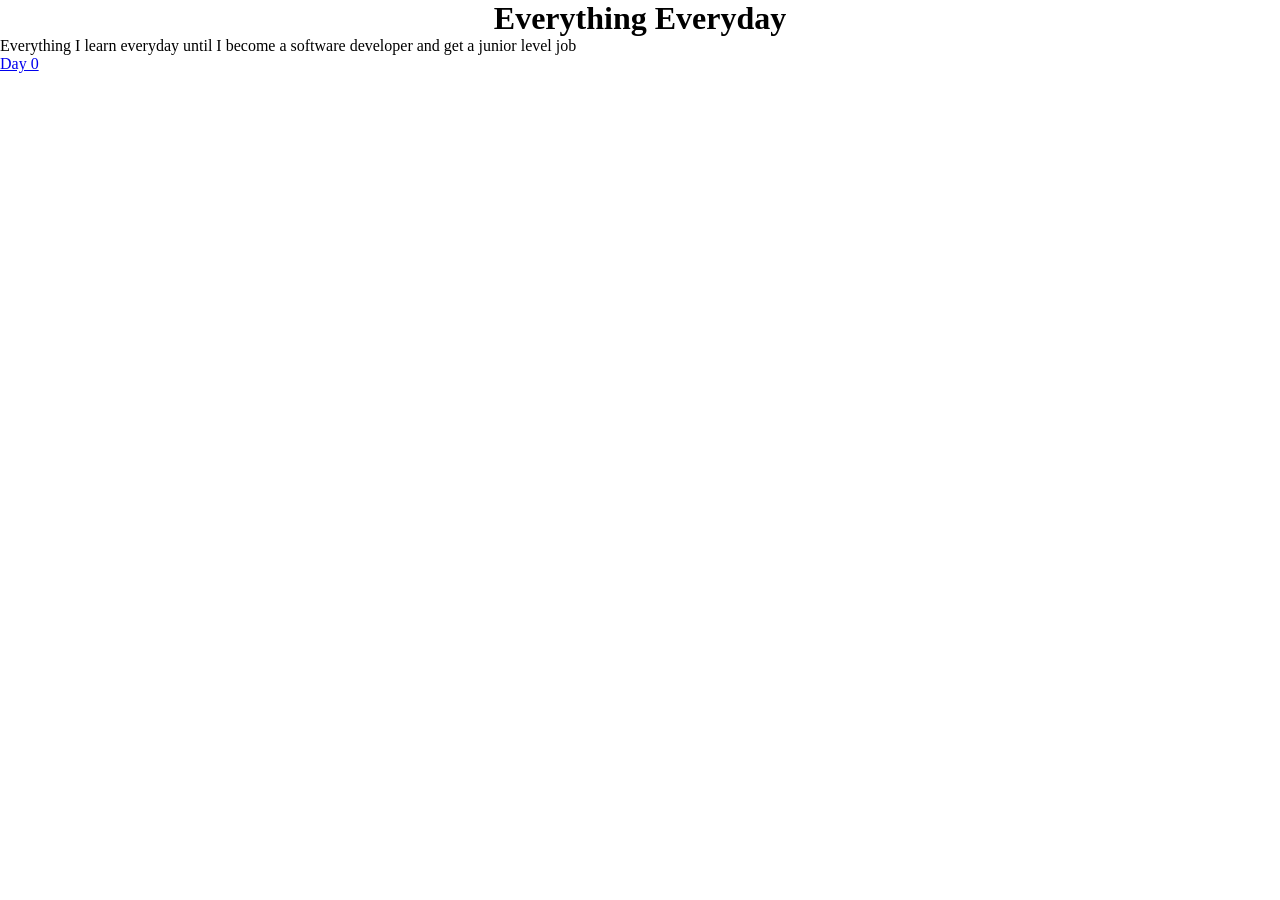
==== index.html @ 83730cad "add initial HTML structure for index and day-0 pages with basic styles" ====
<!doctype html>
<html lang="en">
  <head>
    <meta charset="UTF-8" />
    <meta name="viewport" content="width=device-width, initial-scale=1.0" />
    <link rel="stylesheet" href="styles.css" />
    <title>Everything Everyday</title>
  </head>
  <body>
    <header>
      <h1>Everything Everyday</h1>
      <p>
        Everything I learn everyday until I become a software developer and get
        a junior level job
      </p>
      <div class="days-links-container">
        <div class="days-link">
          <a href="webpages/day-0.html">Day 0</a>
        </div>
      </div>
    </header>
  </body>
</html>
---- styles.css ----
* {
  margin: 0;
  padding: 0;
  box-sizing: border-box;
}

h1 {
  text-align: center;
}
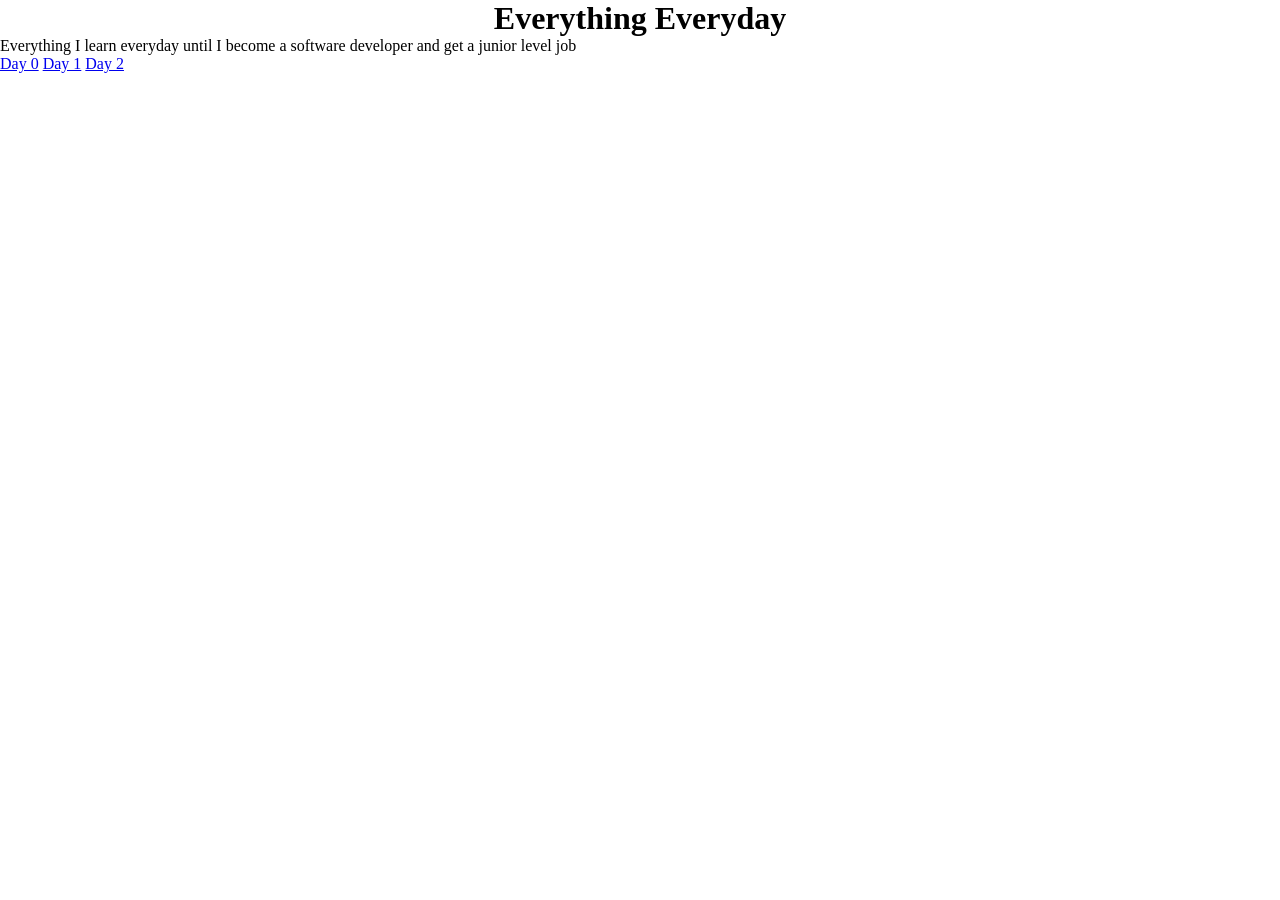
==== commit 35583752: "add day-2 HTML page with styles and interactive elements" ====
--- a/index.html
+++ b/index.html
@@ -16,6 +16,8 @@
       <div class="days-links-container">
         <div class="days-link">
           <a href="webpages/day-0.html">Day 0</a>
+          <a href="webpages/day-1.html">Day 1</a>
+          <a href="webpages/day-2.html">Day 2</a>
         </div>
       </div>
     </header>
--- a/styles.css
+++ b/styles.css
@@ -7,3 +7,41 @@
 h1 {
   text-align: center;
 }
+
+/* Day 1 */
+.day-1 {
+  position: relative;
+}
+
+.triangle {
+  /* set position first */
+  position: absolute;
+  left: 30px;
+  top: 40px;
+  /* set the borders */
+  border-left: 35px solid transparent;
+  border-right: 35px solid transparent;
+  border-bottom: 70px solid rgb(2, 21, 231);
+}
+
+.triangle-medium {
+  position: absolute;
+  left: 150px;
+  top: 40px;
+  border-left: 50px solid transparent;
+  border-right: 50px solid transparent;
+  border-bottom: 75px solid green;
+}
+
+.triangle-half {
+  position: absolute;
+  top: 50px;
+  left: 300px;
+  border-left: 50px solid transparent;
+  border-bottom: 60px solid red;
+}
+
+.day-1-1 {
+  position: relative;
+  top: 100px;
+}
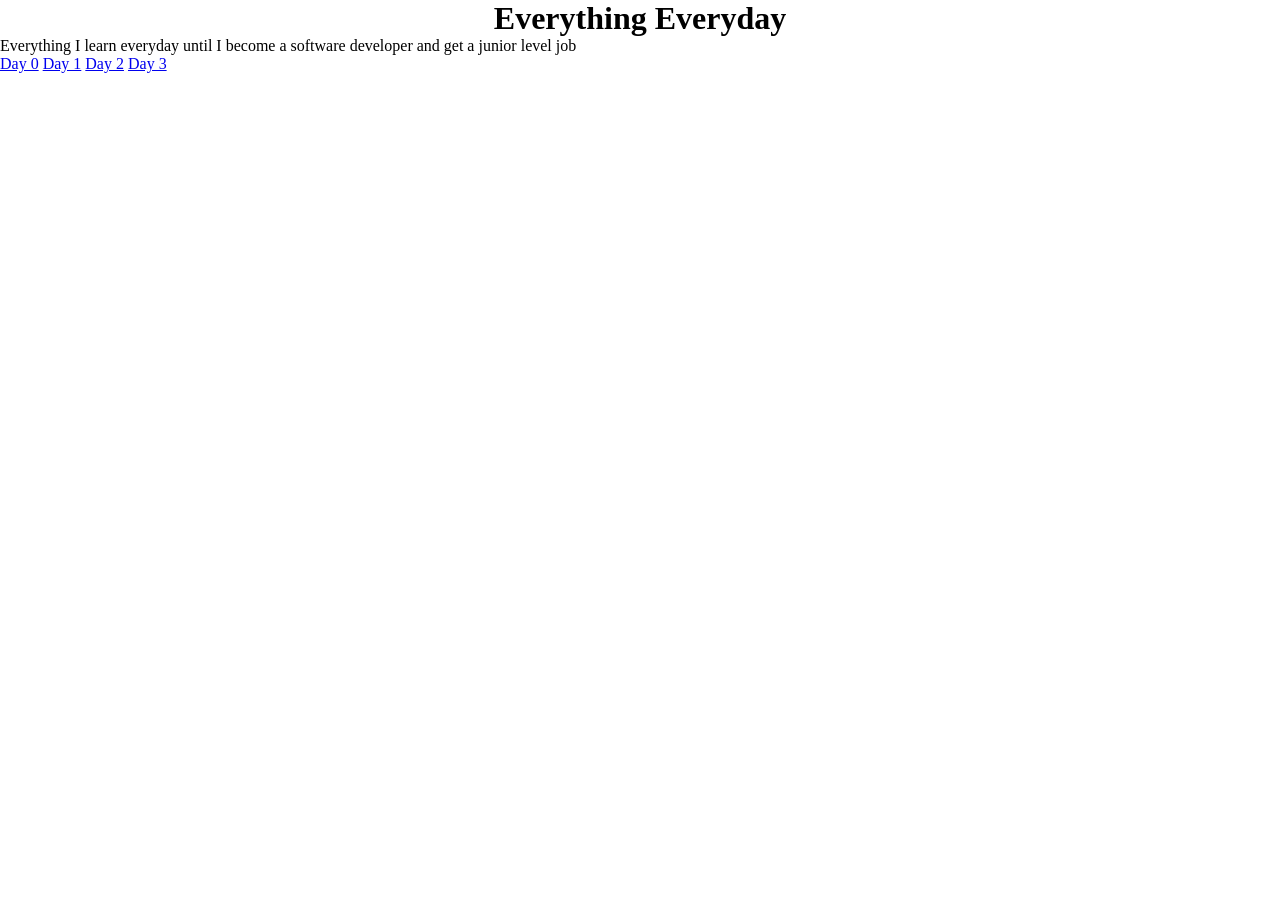
==== commit ef27166d: "add day-3 HTML page with styles and interactive elements" ====
--- a/index.html
+++ b/index.html
@@ -18,6 +18,7 @@
           <a href="webpages/day-0.html">Day 0</a>
           <a href="webpages/day-1.html">Day 1</a>
           <a href="webpages/day-2.html">Day 2</a>
+          <a href="webpages/day-3.html">Day 3</a>
         </div>
       </div>
     </header>
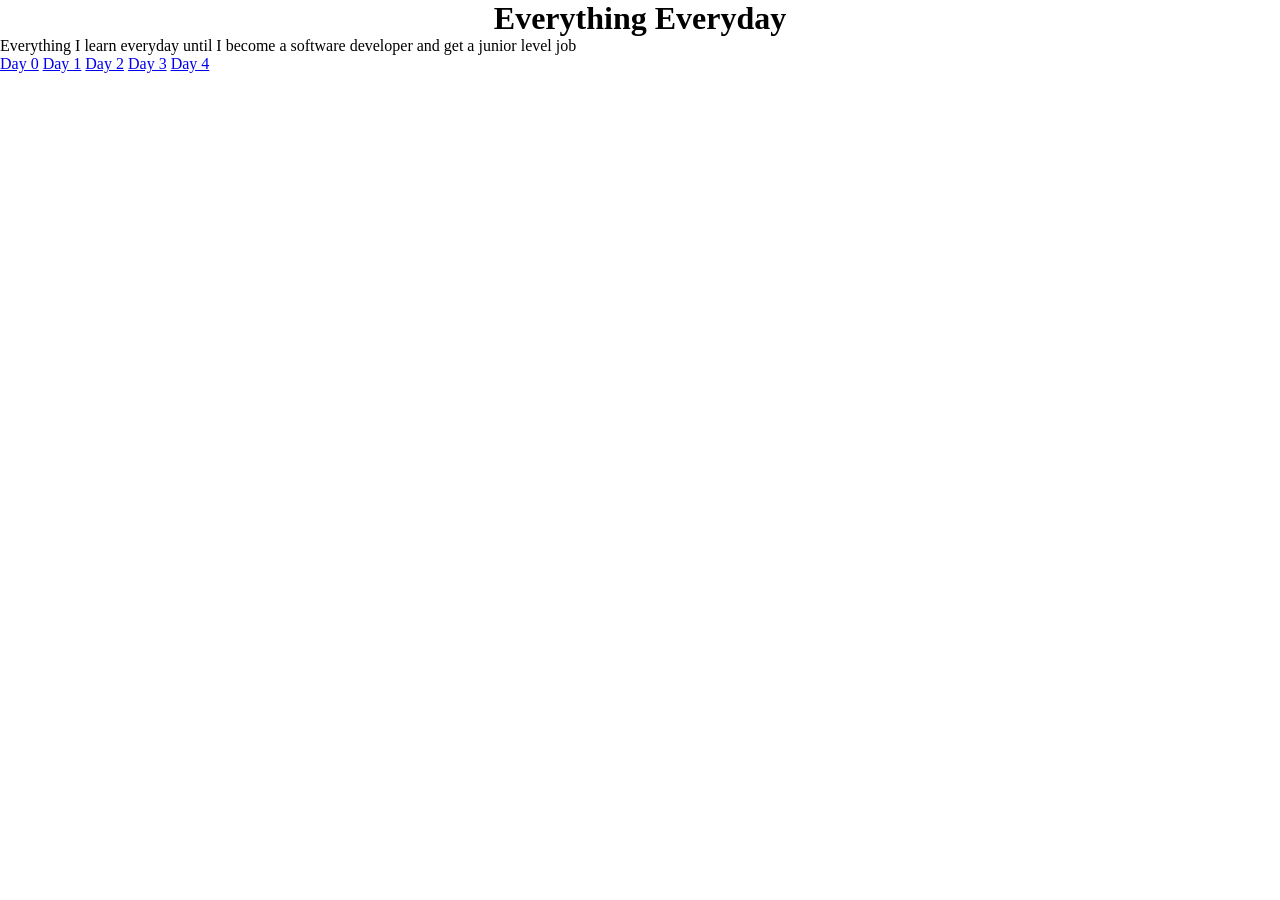
==== commit 35def09d: "add day-4 HTML page with content on attribute selectors" ====
--- a/index.html
+++ b/index.html
@@ -19,6 +19,7 @@
           <a href="webpages/day-1.html">Day 1</a>
           <a href="webpages/day-2.html">Day 2</a>
           <a href="webpages/day-3.html">Day 3</a>
+          <a href="webpages/day-4.html">Day 4</a>
         </div>
       </div>
     </header>
